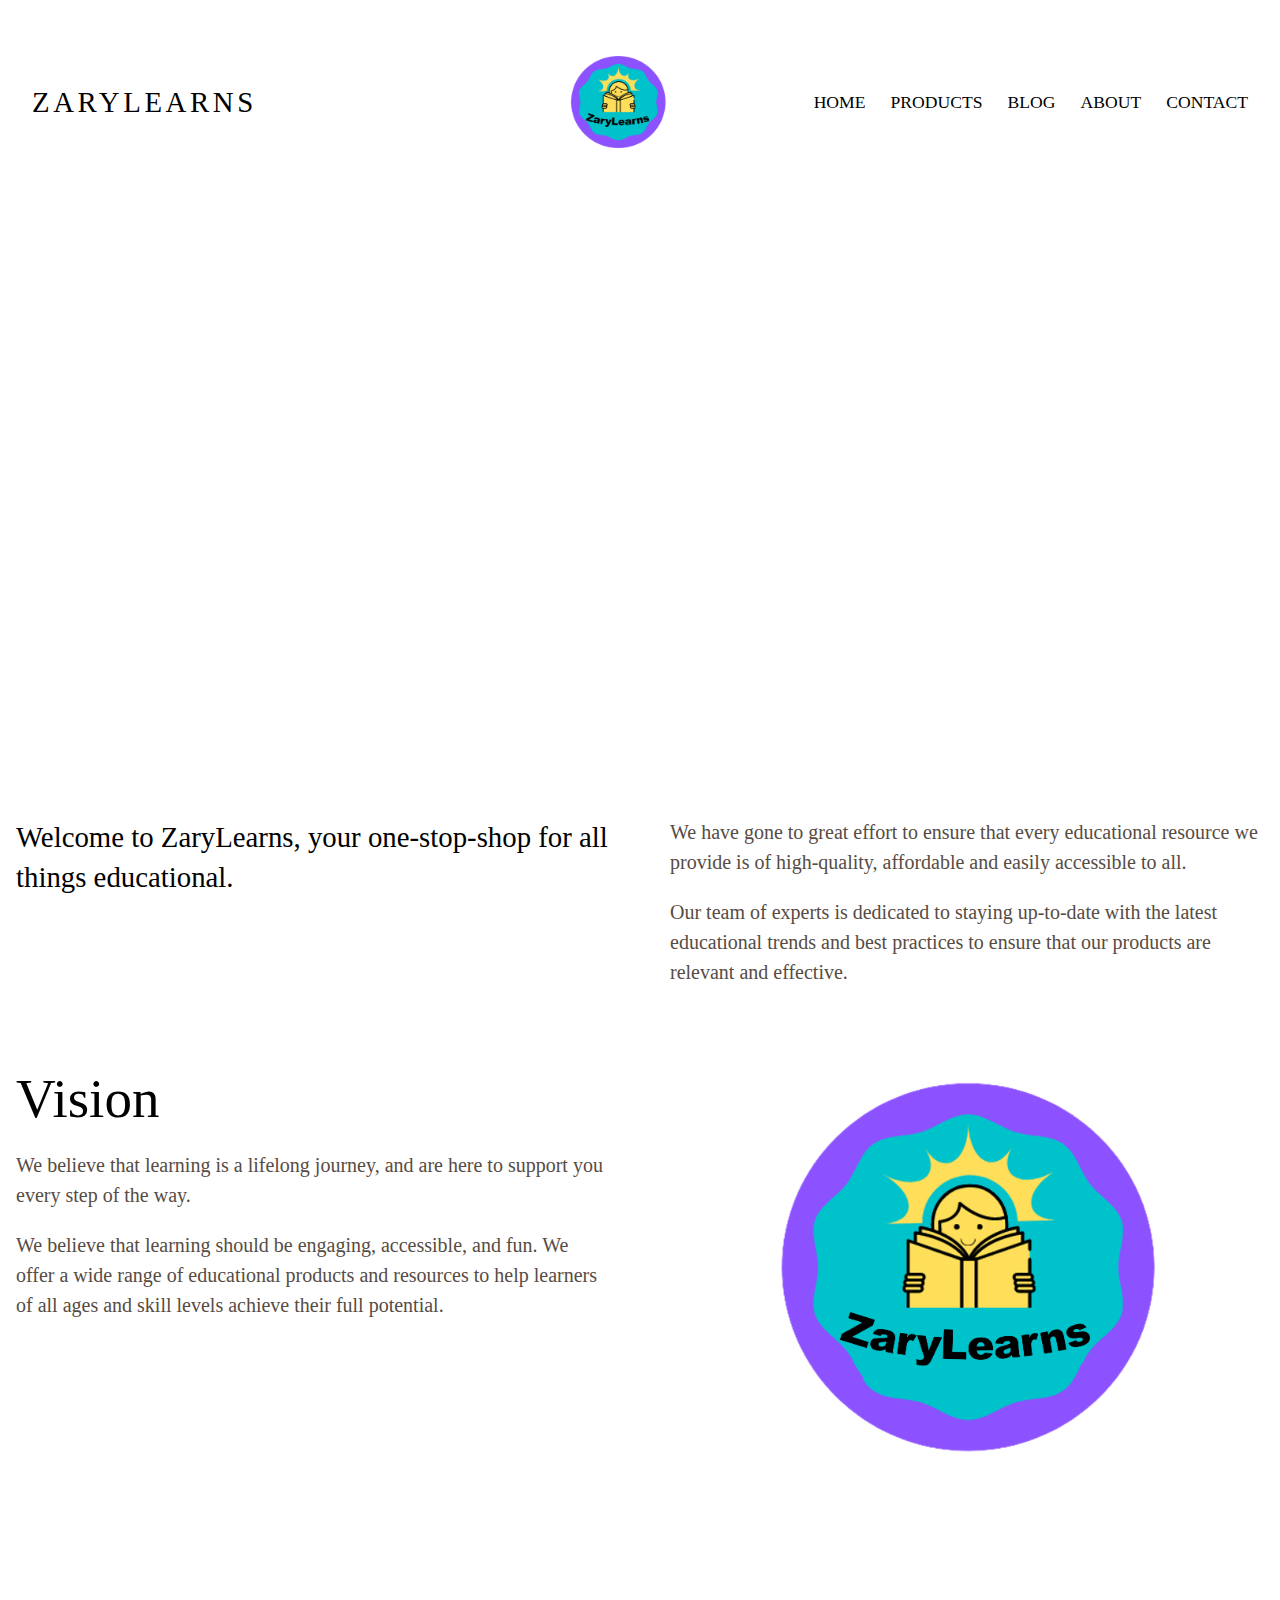
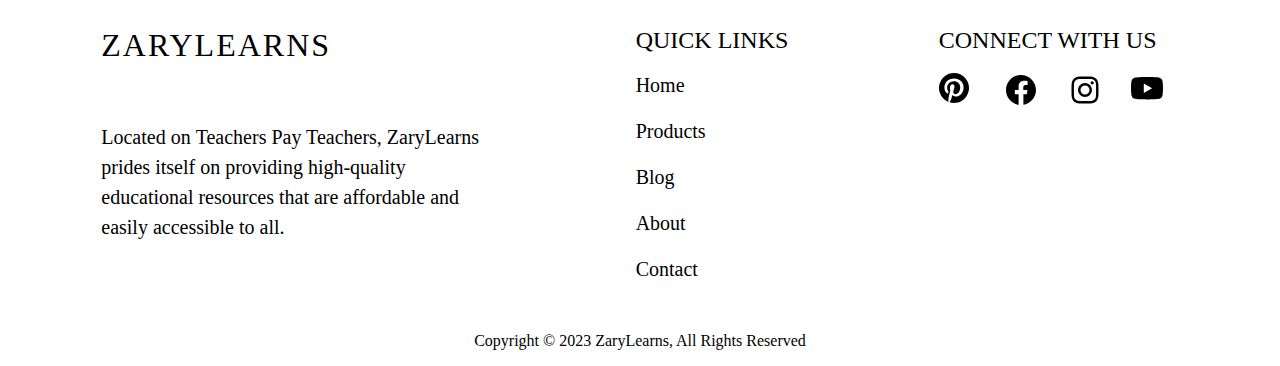
==== about.html @ 5267d4c8 "updated" ====
<!DOCTYPE html>
<html>
    <head>
        <meta charset="utf-8">
        <meta name="viewport" content="width=device-width, initial-scale=1.0, shrink-to-fit=yes">
        <meta name="description" content="ZaryLearns Educational Resources - About us">
        <link rel="stylesheet" href="css/styles.css">
        <link rel="icon" type="image/x-icon" href="assets/logo/LOGO.png">
        <title>ZaryLearns | About</title>
    </head>

    <body>
        <script src="scripts/index.js"></script>

        <span id="top" onclick="top_function()"><svg style="color: white" xmlns="http://www.w3.org/2000/svg" width="28" height="28" fill="currentColor" class="bi bi-arrow-up-short" viewBox="0 0 16 16"> <path fill-rule="evenodd" d="M8 12a.5.5 0 0 0 .5-.5V5.707l2.146 2.147a.5.5 0 0 0 .708-.708l-3-3a.5.5 0 0 0-.708 0l-3 3a.5.5 0 1 0 .708.708L7.5 5.707V11.5a.5.5 0 0 0 .5.5z" fill="white"></path></svg></span>
        
        <div id="phone-menu">
            <div id="close-menu">
                <div class="close-svg" onclick="menu()">
                    <svg xmlns="http://www.w3.org/2000/svg" viewBox="0 0 24 24" width="32" height="32" aria-hidden="true" focusable="false">
                        <path d="M13 11.8l6.1-6.3-1-1-6.1 6.2-6.1-6.2-1 1 6.1 6.3-6.5 6.7 1 1 6.5-6.6 6.5 6.6 1-1z"></path>
                    </svg>
                </div>
            </div>
            <div id="menu-options">
                <span class="menu-option" onclick="_goto('_self', '/')">HOME</span>
                <span class="menu-option" onclick="_goto('_self', 'products')">PRODUCTS</span>
                <span class="menu-option" onclick="_goto('_self', 'blog')">BLOG</span>
                <span class="menu-option" onclick="_goto('_self', 'about')">ABOUT</span>
                <span class="menu-option" onclick="_goto('_self', 'contact')">CONTACT</span>
            </div>
        </div>

        <div id="grid-container">
            <header>
                <div class="header-div">
                    <div class="name-div">
                        <h1 onclick="_goto('_self', '/')" class="header-name">ZARYLEARNS</h1>
                    </div>

                    <div class="logo-div">
                        <img alt="ZaryLearns logo" src="assets/logo/LOGO.png" id="logo" onclick="_goto('_self', '/')">
                    </div>
                    
                    <div class="hamc-div">
                        <div class="hamc-option-div"><span class="hamc-option" onclick="_goto('_self', '/')">HOME</span></div>
                        <div class="hamc-option-div"><span class="hamc-option" onclick="_goto('_self', 'products')">PRODUCTS</span></div>
                        <div class="hamc-option-div"><span class="hamc-option" onclick="_goto('_self', 'blog')">BLOG</span></div>
                        <div class="hamc-option-div"><span class="hamc-option" onclick="_goto('_self', 'about')">ABOUT</span></div>
                        <div class="hamc-option-div"><span class="hamc-option" onclick="_goto('_self', 'contact')">CONTACT</span></div>
                    </div>

                    <div class="menu-container">
                        <div class="bars" onclick="menu()">
                            <div class="bar1"></div>
                            <div class="bar2"></div>
                            <div class="bar3"></div>
                        </div>
                    </div>
                </div>
            </header>

            <div id="content-footer-div">
                <div id="about-container">
                    <div class="empty-landing-background">
                        <p>ABOUT</p>
                    </div>
                    <div class="about-div">
                        <div class="about-intro-div">
                            <div class="grid-1">
                                <p class="about-intro">Welcome to ZaryLearns, your one-stop-shop for all things educational.</p>
                            </div>
                            <div class="grid-2">
                                <div class="about-intro-div-column2">
                                    <p class="light-font">We have gone to great effort to ensure that every educational resource we provide is of high-quality, affordable and easily accessible to all.</p>
                                    <p class="light-font">Our team of experts is dedicated to staying up-to-date with the latest educational trends and best practices to ensure that our products are relevant and effective.</p>
                                </div>
                            </div>
                            <div class="grid-3 about-vision-div-column1">
                                <h2 class="about-vision-title">Vision</h2>
                                <p class="light-font">We believe that learning is a lifelong journey, and are here to support you every step of the way.</p>
                                <p class="light-font">We believe that learning should be engaging, accessible, and fun. We offer a wide range of educational products and resources to help learners of all ages and skill levels achieve their full potential.</p>
                            </div>
                            <div class="grid-4">
                                <img alt="ZaryLearns logo" src="assets/logo/LOGO.png" class="about-logo">
                            </div>
                        </div>
                    </div>
                    <div id="about-meet-julaine">
                        <div class="meet-julaine-banner">
                            <p>Meet Julaine</p>
                        </div>
                        <div class="meet-julaine-description-div">
                            <span>
                                <p class="about-intro">Welcome to ZaryLearns</p>
                                <p class="light-font">
                                    I am happy you’re here! My
                                    name is Julaine and I am the founder of ZaryLearns. As an avid
                                    learner and passionate educator, I have always been fascinated by the
                                    world of education and how we can use it to empower ourselves and
                                    others. ZaryLearns is a platform where I can share my insights,
                                    experiences, and knowledge with the world. Whether you&#39;re a student, a
                                    teacher, or just someone who loves to learn, I hope you find my content
                                    valuable and enjoyable. Let&#39;s embark on this learning journey together!
                                </p>
                            </span>
                            <div class="founder">
                                <img src="assets/images/creator-pic.png" alt="founder-image" class="founder-image">
                            </div>
                        </div>
                    </div>
                </div>

                <footer>
                    <div role="img" class="repeated-pattern-background">
                        <div class="footer-content">
                            <div class="footer-column company-footer-column">
                                <div class="company-name-div">
                                    <h2 class="company-name" onclick="_goto('_self', '/')">ZARYLEARNS</h2>
                                </div>
                                <div class="company-footer-description">
                                    <p>Located on <span class="tpt-link" onclick="_goto('_blank', 'https://www.teacherspayteachers.com/Store/Zarylearns')">Teachers Pay Teachers</span>, ZaryLearns prides itself on providing
                                        high-quality educational resources that are affordable and easily accessible to all.</p>
                                </div>
                            </div>
                            <div class="footer-column quick-links-column">
                                <div>
                                    <h2 class="quick-link-title">QUICK LINKS</h2>
                                </div>
                                <div>
                                    <p class="quick-link" onclick="_goto('_self', '/')">Home</p>
                                </div>
                                <div>
                                    <p class="quick-link" onclick="_goto('_self', 'products')" >Products</p>
                                </div>
                                <div>
                                    <p class="quick-link" onclick="_goto('_self', 'blog')">Blog</p>
                                </div>
                                <div>
                                    <p class="quick-link" onclick="_goto('_self', 'about')">About</p>
                                </div>
                                <div>
                                    <p class="quick-link" onclick="_goto('_self', 'contact')">Contact</p>
                                </div>
                            </div>
                            <div class="footer-column connect-with-us-column">
                                <div class="connect-with-us-title-div">
                                    <h2 class="quick-link-title">CONNECT WITH US</h2>
                                </div>
                                <div class="socials-svg-div">
                                    <div class="social-svg" style="padding-top: 0.23em;">
                                        <svg onclick="_goto('_blank', 'https://www.pinterest.com/futurelearning02/_created/')" width="45" height="45" viewBox="0 0 24 24" version="1.1" xmlns="http://www.w3.org/2000/svg" aria-hidden="true" focusable="false"><path class="svg-path" d="M8 0a8 8 0 0 0-2.915 15.452c-.07-.633-.134-1.606.027-2.297.146-.625.938-3.977.938-3.977s-.239-.479-.239-1.187c0-1.113.645-1.943 1.448-1.943.682 0 1.012.512 1.012 1.127 0 .686-.437 1.712-.663 2.663-.188.796.4 1.446 1.185 1.446 1.422 0 2.515-1.5 2.515-3.664 0-1.915-1.377-3.254-3.342-3.254-2.276 0-3.612 1.707-3.612 3.471 0 .688.265 1.425.595 1.826a.24.24 0 0 1 .056.23c-.061.252-.196.796-.222.907-.035.146-.116.177-.268.107-1-.465-1.624-1.926-1.624-3.1 0-2.523 1.834-4.84 5.286-4.84 2.775 0 4.932 1.977 4.932 4.62 0 2.757-1.739 4.976-4.151 4.976-.811 0-1.573-.421-1.834-.919l-.498 1.902c-.181.695-.669 1.566-.995 2.097A8 8 0 1 0 8 0z"/></svg>
                                    </div>
                                    <div class="social-svg">
                                        <svg onclick="_goto('_blank', 'https://www.facebook.com/profile.php?id=100076101679346')" width="36" height="36" viewBox="0 0 24 24" version="1.1" xmlns="http://www.w3.org/2000/svg" aria-hidden="true" focusable="false"><path class="svg-path" d="M12 2C6.5 2 2 6.5 2 12c0 5 3.7 9.1 8.4 9.9v-7H7.9V12h2.5V9.8c0-2.5 1.5-3.9 3.8-3.9 1.1 0 2.2.2 2.2.2v2.5h-1.3c-1.2 0-1.6.8-1.6 1.6V12h2.8l-.4 2.9h-2.3v7C18.3 21.1 22 17 22 12c0-5.5-4.5-10-10-10z"></path></svg>
                                    </div>
                                    <div class="social-svg">
                                        <svg onclick="_goto('_blank', 'https://www.instagram.com/jr_zarylearns/')" width="36" height="36" viewBox="0 0 24 24" version="1.1" xmlns="http://www.w3.org/2000/svg" aria-hidden="true" focusable="false"><path class="svg-path" d="M12,4.622c2.403,0,2.688,0.009,3.637,0.052c0.877,0.04,1.354,0.187,1.671,0.31c0.42,0.163,0.72,0.358,1.035,0.673 c0.315,0.315,0.51,0.615,0.673,1.035c0.123,0.317,0.27,0.794,0.31,1.671c0.043,0.949,0.052,1.234,0.052,3.637 s-0.009,2.688-0.052,3.637c-0.04,0.877-0.187,1.354-0.31,1.671c-0.163,0.42-0.358,0.72-0.673,1.035 c-0.315,0.315-0.615,0.51-1.035,0.673c-0.317,0.123-0.794,0.27-1.671,0.31c-0.949,0.043-1.233,0.052-3.637,0.052 s-2.688-0.009-3.637-0.052c-0.877-0.04-1.354-0.187-1.671-0.31c-0.42-0.163-0.72-0.358-1.035-0.673 c-0.315-0.315-0.51-0.615-0.673-1.035c-0.123-0.317-0.27-0.794-0.31-1.671C4.631,14.688,4.622,14.403,4.622,12 s0.009-2.688,0.052-3.637c0.04-0.877,0.187-1.354,0.31-1.671c0.163-0.42,0.358-0.72,0.673-1.035 c0.315-0.315,0.615-0.51,1.035-0.673c0.317-0.123,0.794-0.27,1.671-0.31C9.312,4.631,9.597,4.622,12,4.622 M12,3 C9.556,3,9.249,3.01,8.289,3.054C7.331,3.098,6.677,3.25,6.105,3.472C5.513,3.702,5.011,4.01,4.511,4.511 c-0.5,0.5-0.808,1.002-1.038,1.594C3.25,6.677,3.098,7.331,3.054,8.289C3.01,9.249,3,9.556,3,12c0,2.444,0.01,2.751,0.054,3.711 c0.044,0.958,0.196,1.612,0.418,2.185c0.23,0.592,0.538,1.094,1.038,1.594c0.5,0.5,1.002,0.808,1.594,1.038 c0.572,0.222,1.227,0.375,2.185,0.418C9.249,20.99,9.556,21,12,21s2.751-0.01,3.711-0.054c0.958-0.044,1.612-0.196,2.185-0.418 c0.592-0.23,1.094-0.538,1.594-1.038c0.5-0.5,0.808-1.002,1.038-1.594c0.222-0.572,0.375-1.227,0.418-2.185 C20.99,14.751,21,14.444,21,12s-0.01-2.751-0.054-3.711c-0.044-0.958-0.196-1.612-0.418-2.185c-0.23-0.592-0.538-1.094-1.038-1.594 c-0.5-0.5-1.002-0.808-1.594-1.038c-0.572-0.222-1.227-0.375-2.185-0.418C14.751,3.01,14.444,3,12,3L12,3z M12,7.378 c-2.552,0-4.622,2.069-4.622,4.622S9.448,16.622,12,16.622s4.622-2.069,4.622-4.622S14.552,7.378,12,7.378z M12,15 c-1.657,0-3-1.343-3-3s1.343-3,3-3s3,1.343,3,3S13.657,15,12,15z M16.804,6.116c-0.596,0-1.08,0.484-1.08,1.08 s0.484,1.08,1.08,1.08c0.596,0,1.08-0.484,1.08-1.08S17.401,6.116,16.804,6.116z"></path></svg>
                                    </div>
                                    <div class="social-svg" style="padding-top: 0.1875em;">
                                        <svg onclick="_goto('_blank', 'https://www.youtube.com/@zarylearns')" width="48" height="48" viewBox="0 0 24 24" version="1.1" xmlns="http://www.w3.org/2000/svg" aria-hidden="true" focusable="false"><path class="svg-path" d="M8.051 1.999h.089c.822.003 4.987.033 6.11.335a2.01 2.01 0 0 1 1.415 1.42c.101.38.172.883.22 1.402l.01.104.022.26.008.104c.065.914.073 1.77.074 1.957v.075c-.001.194-.01 1.108-.082 2.06l-.008.105-.009.104c-.05.572-.124 1.14-.235 1.558a2.007 2.007 0 0 1-1.415 1.42c-1.16.312-5.569.334-6.18.335h-.142c-.309 0-1.587-.006-2.927-.052l-.17-.006-.087-.004-.171-.007-.171-.007c-1.11-.049-2.167-.128-2.654-.26a2.007 2.007 0 0 1-1.415-1.419c-.111-.417-.185-.986-.235-1.558L.09 9.82l-.008-.104A31.4 31.4 0 0 1 0 7.68v-.123c.002-.215.01-.958.064-1.778l.007-.103.003-.052.008-.104.022-.26.01-.104c.048-.519.119-1.023.22-1.402a2.007 2.007 0 0 1 1.415-1.42c.487-.13 1.544-.21 2.654-.26l.17-.007.172-.006.086-.003.171-.007A99.788 99.788 0 0 1 7.858 2h.193zM6.4 5.209v4.818l4.157-2.408L6.4 5.209z"/></svg>
                                    </div>
                                </div>
                            </div>
                        </div>
    
                        <div class="copyright">
                            <p>Copyright &#169 2023 ZaryLearns, All Rights Reserved</p>
                        </div>
                    </div>
                </footer>
            </div>
        </div>
    </body>
</html>
---- css/styles.css ----
body { 
    background-color: white;
    margin: 0px;
}

.special-color { 
    color: #574c44;
}

#grid-container { 
    display: grid;
    grid-template-rows: auto auto auto;
}

h1 { 
    margin: 0;
}

h2 { 
    margin: 0;
}

h4 { 
    margin: 0;
}

p { 
    margin: 0;
}

img { 
    display: block;
    max-width: 100%;
}

header { 
    display: grid;
    grid-template-rows: auto;
    min-height: 12.8em;
}

#top { 
    display: none;
    position: fixed;
    right: 0.0625em;
    bottom: 1.25em;
    background-color: rgba(83, 83, 83, 0.8);
    border: none;
    outline: none;
    border-radius: 0.2em;
    z-index: 99;
    cursor: pointer;
}

.header-div {
    display: grid;
    grid-template-columns: 1fr 1fr 1fr;
    margin: 0 2em;
}

.header-name { 
    font-size: clamp(0.75em, 1em + 1vw, 7em);
    font-weight: 100;
    letter-spacing: 0.125em;
    width: fit-content;
    position: relative;
    top: 50%;
    transform: translateY(-50%);
    cursor: pointer;
    margin-right: auto;
}

.logo-div { 
    text-align: center;
}

#logo {
    width: 6.25em;
    height: 6.25em;
    cursor: pointer;
    position: relative;
    top: 50%;
    transform: translateY(-50%);
    margin: 0 auto;
}

.hamc-div { 
    display: grid;
    grid-template-columns: auto auto auto auto auto;
    column-gap: clamp(0em, 0.7em + 1vw, 3em);
    font-size: clamp(0em, 0.09em + 10vw, 1.1em);
    width: fit-content;
    margin-left: auto;
}

.hamc-option-div { 
    height: fit-content;
    position: relative;
    top: 50%;
    transform: translateY(-50%);
}

.hamc-option { 
    cursor: pointer;
}

.hamc-option:hover { 
    text-decoration: underline;
}

.dropdown { 
    position: relative;
    display: inline-block;
    height: fit-content;
}

.dropdown-content { 
    display: none;
    position: absolute;
    background-color: white;
    min-width: 8.75em;
    box-shadow: 0px 8px 16px 0px rgba(0,0,0,0.2);
    z-index: 1;
}

.dropdown:hover .dropdown-content { 
    display: grid;
}

.dropdown-content p { 
    border: 1px solid gray;
    padding: 10px 10px;
    cursor: pointer;
}

.dropdown-content p:hover { 
    background-color: rgb(180, 179, 179);
}

.menu-container {
    display: none;
    cursor: pointer;
    position: relative;
    height: fit-content;
    top: 50%;
    transform: translateY(-50%);
}

.bars {
    width: fit-content;
    margin-left: auto;
}

.bar1, .bar2, .bar3 { 
    width: 2em;
    height: 0.3125em;
    background-color: #333;
    margin-top: 0.375em;
    transition: 0.4s;
}

.change .bar1 { 
    transform: translate(0, 0.6875em) rotate(-45deg);
}

.change .bar2 { 
    opacity: 0;
}

.change .bar3 { 
    transform: translate(0, -0.6875em) rotate(45deg);
}

#products-container { 
    display: grid;
    row-gap: 5em;
}

#home-container { 
    display: grid;
    row-gap: 5em;
}

#home-container .repeated-pattern-background { 
    display: grid;
    row-gap: clamp(1em, 1em + 2vw, 7em);  
}

#about-container {
    display: grid;
    row-gap: 5em;
}

#contact-container { 
    display: grid;
    row-gap: 5em;
}

#blog-container { 
    display: grid;
    row-gap: 5em;
}

.banner-search-div { 
    display: grid;
    row-gap: 5em;
}

#search-container { 
    display: flex;
    flex-direction: row;
    margin: 0 auto;
    width: 50%;
}

#search-field { 
    border: 1px solid rgb(168, 167, 167);
    border-top-right-radius: 0.5em;
    border-bottom-right-radius: 0.5em;
    padding: 1em;
    cursor: text;
    width: 100%;
    color: rgb(182, 178, 178);
    font-size: 1.25em;
    outline: none;
}

#search-field:focus { 
    -webkit-box-shadow: #00c2cb 0px 0px 4px;
    -moz-box-shadow: #00c2cb 0px 0px 4px;
    box-shadow: #00c2cb 0px 0px 4px;
    color: #574c44;
}

#search-icon-svg-div { 
    position: relative;
    top: 50%;
    transform: translateY(-50%);
    padding: 0 1em;

}

#search-icon { 
    width: fit-content;
    float: right;
    cursor: pointer;
    background-color: #ffde59;
    border-top-left-radius: 0.5em;
    border-bottom-left-radius: 0.5em;
}

#search-icon:hover { 
    background-color: #c5b162;
}

.blog-container-content { 
    display: grid;
    grid-template-columns: auto auto;
    padding: 0 2em;
}

.blog-posts-div {
    display: grid;
    row-gap: 3em;
}

.thumbnail { 
    height: fit-content;
}

.blog-post-thumbnail { 
    width: 15.625em;
    height: 16em;
    border-radius: 0.75em;
}

.post { 
    display: grid;
    grid-template-columns: auto auto;
    column-gap: 2em;
    max-width: 70em;
    height: fit-content;
    padding: 1em;
    border: 4px solid transparent;
    border-radius: 0.75em;
}

.blog-snippet { 
    display: grid;
    row-gap: 1em;
}

.blog-snippet p { 
    font-size: 1.25em;
    line-height: 1.3;
    color: #574c44;
    height: fit-content;
}

.read-more { 
    height: 40px;
    width: 50%;
    padding: 0.25em;
    background-color: #8c52ff;
    border-radius: 0.5em;
    text-align: center;
    display: flex;
    flex-direction: column;
    cursor: pointer;
    margin-top: 1em;
}

.read-more p { 
    margin: auto 0;
    color: white;
}

.read-more:hover { 
    color: rgb(219, 218, 218);
    background-color: #6f45c4;
}

.post-div { 
    display: grid;
    row-gap: 1em;
}

.post-hr { 
    margin: 0 auto;
    width: 80%;
    height: 1px;
    background-color: gray;
}

.founder { 
    margin-left: auto;
}

.founder-image { 
    max-height: 25em;
    max-width: 25em;
}

#content-footer-div { 
    display: grid;
    row-gap: 4em;
}

.repeated-pattern-background { 
    background-position: 50% 50%;
    background-image: url('https://zarylearns.com/assets/images/pattern.png');
}

#slider { 
    background-image: linear-gradient(to right, #ffbd59, #ffbd59);
    display: grid;
    grid-template-rows: auto auto;
    padding: 0 1em;
    height: fit-content;
}

#slider-columns { 
    display: grid;
    grid-template-columns: auto auto;
}

#slider-description-div { 
    display: grid;
    grid-template-rows: auto auto;
    text-align: center;
    height: fit-content;
    position: relative;
    top: 50%;
    transform: translateY(-50%);
}

#slider-description-span { 
    font-size: clamp(0em, 1em + 10vw, 9.375em);
    font-weight: 100;
    width: fit-content;
    margin: 0 auto;
}

.browse-div { 
    text-align: center;
    height: fit-content;
    padding-top: 15px;
}

#browse { 
    align-self: center;
    background-color: rgba(180,35,35,255);
    border: 2px white solid;
    border-radius: 4px;
    padding: 5px 10px;
    color: white;
    font-size: 30px;
    width: fit-content;
    cursor: pointer;
}

#slider-image-div { 
    height: fit-content;
    position: relative;
    top: 50%;
    transform: translateY(-50%);
}

#slider-image {
    width: clamp(10em, 10em + 40vw, 25em);
    height: clamp(10em, 10em + 40vw, 25em);
    margin: 0 auto;
}

.slide-picker { 
    text-align: center;
    cursor: default;
}

.circles { 
    display: grid;
    grid-template-columns: auto auto auto;
    column-gap: 0.625em;
    width: fit-content;
    margin: 0 auto;
    margin-bottom: 1em;
}

.circle { 
    height: 0.875em;
    width: 0.875em;
    background-color: white;
    border-radius: 50%;
    display: inline-block;
    cursor: pointer;
}

.fade-in {
    animation: fadeIn 3s;
}

@keyframes fadeIn { 
    0% { opacity: 0; }
    100% { opacity: 1; }
}

.intro-categories-div { 
    display: grid;
    row-gap: clamp(1em, 1em + 7vw, 7em);
    padding: 0 1em; 
}
.shop-now-div { 
    display: none;
    /* display: grid; */
    grid-template-rows: auto auto;
    row-gap: 2.5em;
}

#introduction-div { 
    text-align: center;
    max-width: 90em;
    margin: 0 auto;
}

#introduction-div p { 
    align-self: center;
    font-size: clamp(1em, 1em + 1vw, 2em);
    line-height: 140%;
}

.shop-now-button-div { 
    text-align: center;
}

.shop-now-button { 
    background-color: rgba(180,35,35,255);
    border-radius: 0.375em;
    color: white;
    padding: 0.475em 1.50em;
    font-size: 1.875em;
    width: fit-content;
    cursor: pointer;
    margin: 0 auto;
}

.shop-now-button:hover { 
    background-color: gray;
}

.home-categories { 
    display: grid;
    row-gap: 4.5em;
}

#categories-div { 
    height: fit-content;
    width: fit-content;
    display: grid;
    grid-template-columns: repeat(3, minmax(0em, 35em));
    column-gap: clamp(1em, 1em + 4vw, 12em);
    margin: 0 auto;
}

.category {
    display: grid;
    grid-template-rows: auto auto auto;
    row-gap: 0.75em;
    height: fit-content;
    text-align: center;
}

.category-image {
    width: clamp(10em, 10em + 40vw, 25em);
    height: clamp(10em, 10em + 40vw, 25em);
    margin: 0 auto;
    cursor: pointer;
    transition: all .2s ease-in-out;
}

.category-image:hover { 
    transform: scale(1.1);
}

.category-span * { 
    margin: 0 auto;
    width: fit-content;
}

.category-description { 
    font-size: 1.75em;
    font-weight: 100;
    cursor: pointer;
}

.explore-category { 
    font-size: 0.875em;
    text-decoration: underline;
    cursor: pointer;
}

.home-explore-category-div { 
    text-align: center;
    width: fit-content;
    height: fit-content;
    margin: 0 auto;
    cursor: pointer;
    display: inline-block;
}

.home-explore-category-div:hover { 
    text-decoration: underline;
}

.description-heading { 
    font-size: clamp(0.75em, 1em + 1vw, 7em);
    font-weight: 100;
    text-align: center;
}

.zarylearns-description { 
    display: grid;
    grid-template-rows: auto auto auto;
    padding: 0 1em; 
}

.description { 
    display: grid;
    grid-template-columns: auto auto;
    column-gap: clamp(5em, 5em + 10vw, 28em);
    width: fit-content;
    height: fit-content;
    margin: 0 auto;
}

.zarylearns-description-text-div { 
    text-align: center;
    font-size: clamp(1em, 1em + 1vw, 2em);
    font-weight: 100;
    max-width: 50em;
    height: fit-content;
    position: relative;
    top: 50%;
    transform: translateY(-50%);
}

/* .zarylearns-description-image-div { 
    text-align: center;
} */

.zarylearns-description-image { 
    height: clamp(1em, 12em + 10vw, 18.75em);
    width: clamp(1em, 20em + 10vw, 25em);
    border-radius: 50%;
    margin: 0 auto;
}

.featured-div { 
    background: linear-gradient(rgba(0, 0, 0, 0.8), rgba(0, 0, 0, 0.8)),url('https://zarylearns.com/assets/images/dim-background-image.png');
    background-position:50% 50%;
    background-repeat: repeat;
    background-attachment: fixed;
    display: grid;
    grid-template-rows: auto auto auto;
    row-gap: 3em;
    padding: 3em 1em;
    color: white;
}

.featured-title-div { 
    height: fit-content;
}

.featured-title { 
    font-size: clamp(1em, 1em + 5vw, 3em);
    font-weight: 300;
    width: fit-content;
    margin: 0 auto;
}

.featured-products-div { 
    display: grid;
    grid-template-columns: repeat(4, minmax(0em, 15.625em));
    width: fit-content;
    height: fit-content;
    margin: 0 auto;
    column-gap: clamp(0em, 1em + 10vw, 10em);

}

.featured-product { 
    max-width: 15.625em;
    display: grid;
    row-gap: 0.5em;
    transition: all .2s ease-in-out;
    cursor: pointer;
}

.featured-product:hover { 
    transform: scale(1.1)
}

.featured-product-image { 
    width: 15.625em;
    height: 22.375em;
    cursor: pointer;
}

.featured-description { 
    font-size: 1.75em;
    font-weight: 100;
    height: fit-content;
}

.featured-link { 
    font-size: 1.125em;
    text-decoration: underline;
    cursor: pointer;
    height: fit-content;
}

.testimonial-div { 
    height: fit-content;
    display: grid;
    grid-template-rows: auto auto;
    row-gap: 2em;
    padding: 0 1em; 
}

.testimonial-title-div { 
    height: fit-content;
}

.testimonial-title { 
    font-size: clamp(1em, 1em + 5vw, 3em);
    font-weight: 300;
    width: fit-content;
    margin: 0 auto;
}

.testimonial-columns {
    display: grid;
    grid-template-columns: auto auto;
    column-gap: 12em;
    margin: 0 auto;
}

.testimonial-column { 
    display: grid;
    grid-template-rows: auto auto;
    max-width: 40em;
}

#testimonial-quote-img-div {
    height: fit-content;
}

.testimonial-quote-img { 
    height: 2.9375em;
    width: 1.4375em;
}

.testimonial-text-customer-div { 
    display: grid;
    row-gap: 2em;
}

.testimonial-text {
    font-size: 1.25em;
    line-height: 150%;
}

.testimonial-customer { 
    display: grid;
    grid-template-columns: auto auto;
    height: fit-content;
}

.testimonial-customer div:nth-child(1) { 
    border-top: 2px solid gray;
}

footer .repeated-pattern-background { 
    display: grid;
    padding: 0 1em; 
}

.footer-content { 
    display: grid;
    grid-template-columns: auto auto auto;
    grid-template-rows: auto auto;
    column-gap: clamp(5em, 7em + 3vw, 24em);
    width: fit-content;
    margin: 0 auto;
    padding: 6em 0 3em 0;
}

.company-footer-column {
    display: grid;
    row-gap: 1em;
    max-width: 24em;
}

.company-name-div { 
    height: fit-content;
}

.company-name { 
    font-size: 2.0em;
    font-weight: 100;
    margin: 0;
    letter-spacing: 2px;
    cursor: pointer;
}

.company-footer-description { 
    font-size: 1.25em;
    line-height: 150%;
}

.tpt-link { 
    cursor: pointer;
    transition: all .2s ease-in-out;
    display: inline-block;
}

.tpt-link:hover { 
    text-decoration: underline;
}

.quick-links-column { 
    display: grid;
    row-gap: 1em;
    height: fit-content;
    width: fit-content;
}

.quick-link-title { 
    font-size: 1.50em;
    font-weight: 100;
    margin: 0;
}

.quick-link { 
    width: fit-content;
    font-size: 1.25em;
    line-height: 150%;
    cursor: pointer;
}

.quick-link:hover {
    text-decoration: underline;
}

.connect-with-us-column { 
    height: fit-content;
    display: grid;
    row-gap: 1em;
}

.connect-with-us-title-div { 
    height: fit-content;
}

.socials-svg-div { 
    display: grid;
    grid-template-columns: auto auto auto auto;
    column-gap: 1em;
    width: fit-content;
}

.social-svg { 
    height: 3em;
    width: 3em;
    cursor: pointer;
    transition: all .2s ease-in-out;
    margin: auto 0;
}

.social-svg:hover { 
    transform: scale(1.1);
}

.svg-path { 
    margin: 0 auto;
}
.copyright { 
    text-align: center;
    padding-bottom: 1em;
}

.products-landing-background { 
    background-position:50% 50%;
    background-image: url('https://zarylearns.com/assets/images/products-banner.png');
    background-repeat: repeat;
    background-attachment: scroll;
    color: white;
    text-align: center;
    min-height: 532px;
    font-size: clamp(0em, 1em + 10vw, 8em);
    font-weight: 600;
    letter-spacing: 0.10em;
    display: flex;
    justify-content: center;
    flex-direction: column;
}

.products-categories-div { 
    display: grid;
    row-gap: 3em;
    height: fit-content;
    padding: 0 1em;
}

.product-category { 
    display: grid;
    row-gap: 3em;
    margin: 0 auto;
    width: fit-content;
}

.products-category-title-div { 
    height: fit-content;
    display: grid;
    row-gap: 1em;
}

.products-category-title { 
    font-size: clamp(1em, 1em + 10vw, 3.4375em);
    font-weight: 100;
}

.products-category-punchline { 
    font-size: 1.25em;
}

.product-category-title-underline { 
    height: fit-content;
    width: 50%;
    border-bottom: 2px solid gray;
}

.category-columns { 
    display: grid;
    grid-template-columns: repeat(2, minmax(0em, 35em));
    column-gap: clamp(1em, 1em + 4vw, 12em);
    width: fit-content;
}

.category-column { 
    display: grid;
    row-gap: 1.875em;
    height: fit-content;
}

.category-column2 { 
    display: flex;
    flex-direction: column;
}

.product-div { 
    display: flex;
    flex-direction: row;
    height: fit-content;
    cursor: pointer;
    border: 1px solid transparent;
}

.product-div:hover { 
    border: 1px #574c44 solid;
}

.product-image { 
    width: 4.375em;
    height: 4.375em;
}

.seasonal-image { 
    width: 4.375em;
    height: 4.375em;
}

.product-description-div { 
    display: grid;
    grid-template-rows: auto auto;
    width: fit-content;
    margin-left: 1.875em;
}

.product-name { 
    font-size: 1.75em;
    font-weight: 100;
}

.product-description { 
    font-size: 1.25em;
    color: #574c44
}

.product-price-div { 
    margin-left: auto;
}

.product-price { 
    font-size: 1.75em;
    font-weight: 100;
    margin: 0;
}

.grid-placeholder { 
    height: 4.375em;
}

.product-explore-category-div { 
    text-align: center;
    margin: auto 0;
}

.home-view-all-categories { 
    font-size: clamp(0em, 1em + 10vw, 1.4em);
    cursor: pointer;
    width: fit-content;
}

.home-view-svg { 
    width: clamp(0em, 1em + 10vw, 1.2em);
    height: 0.8em;
    cursor: pointer;
}

.product-explore-category-span:hover .home-view-all-categories { 
    text-decoration: underline;
}

.seasonal-product { 
    border: 1px solid transparent;
    cursor: pointer;
}

.seasonal-product:hover { 
    border: 1px #574c44 solid;
}

.seasonal-product:hover .product-div{ 
    border: 1px solid transparent;
}

.seasonal-title-div-red { 
    background-color: rgba(180,35,35,255);
}

.seasonal-title-div-dark { 
    background-color: rgba(34,31,29,255);
}

.seasonal-title { 
    font-size: 1.25em;
    font-weight: 100;
    padding: 10px 16px;
    margin: 0;
    letter-spacing: 8px;
    color: white;
}

.seasonal-product-container-red { 
    padding: 15px;
    border: 1px rgba(180,35,35,255) solid;
}

.seasonal-product-container-dark { 
    padding: 15px;
    border: 1px rgba(34,31,29,255) solid;
}

.empty-landing-background { 
    background-position:50% 50%;
    background-image: url('https://zarylearns.com/assets/images/banner-empty.png');
    background-repeat: repeat;
    background-attachment: scroll;
    color: white;
    text-align: center;
    min-height: 532px;
    font-size: clamp(0em, 1em + 10vw, 8em);
    font-weight: 600;
    letter-spacing: 0.10em;
    display: flex;
    justify-content: center;
    flex-direction: column;
}

.about-div { 
    padding: 0 1em;
    display: grid;
    row-gap: 3em;
}

.about-intro-div { 
    display: grid;
    grid-template-rows: repeat(2, auto);
    grid-template-columns: repeat(4, 1fr);
    column-gap: clamp(1em, 1em + 10vw, 3.75em);
    row-gap: clamp(1em, 1em + 10vw, 5em);
    margin: 0 auto;
    max-width: 85em;
}

.grid-1 { 
    grid-column-start: 1;
    grid-column-end: 3;
    grid-row: 1;
}

.grid-2 { 
    grid-column-start: 3;
    grid-column-end: 5;
    grid-row: 1;
}

.grid-3 { 
    grid-column-start: 1;
    grid-column-end: 3;
    grid-row: 2;
}

.grid-4 { 
    grid-column-start: 3;
    grid-column-end: 5;
    grid-row: 2;
}

.about-column-left { 
    display: grid;
    row-gap: 5em;
}

.about-intro { 
    font-size: clamp(1em, 1em + 1vw, 2em);
    line-height: 140%;
    margin-bottom: 0.25em;
}

.about-column-right { 
    display: grid;
    row-gap: 3em;
}

.about-intro-div-column2 { 
    display: grid;
    grid-template-rows: auto auto;
    row-gap: 1.25em;
}

.light-font { 
    font-size: 1.25em;
    line-height: 150%;
    color: #574c44;
}

.about-vision-div { 
    display: grid;
    grid-template-columns: auto auto;
    column-gap: clamp(1em, 1em + 10vw, 3.75em);
    max-width: 85em;
    height: fit-content;
    margin: 0 auto;
}

.about-vision-div-column1 { 
    display: grid;
    grid-template-rows: auto auto;
    row-gap: 1.25em;
    height: fit-content;
    max-width: 40em;
}

.about-vision-title { 
    font-size: 55px;
    font-weight: 100;
    margin: 0;
    height: fit-content;
}

.about-logo { 
    max-height: 25em;
    max-width: 25em;
    margin: 0 auto;
}

#meet-julaine {
    display: grid; 
    row-gap: 3em;
}

#about-meet-julaine { 
    display: none;
    row-gap: 3em;
}

.meet-julaine-banner { 
    background-position:50% 50%;
    background-image: url('https://zarylearns.com/assets/images/products-banner.png');
    background-repeat: repeat;
    background-attachment: scroll;
    color: white;
    text-align: center;
    /* min-height: 3.5em; */
    min-height: 532px;
    font-size: clamp(0em, 1em + 10vw, 6em);
    font-weight: 600;
    letter-spacing: 0.10em;
    display: flex;
    justify-content: center;
    flex-direction: column;
}

.meet-julaine-description-div { 
    max-width: 85em;
    margin: 0 auto;
    display: grid;
    grid-template-columns: repeat(2, 1fr);
    padding: 0 1em;
}

.meet-julaine-description-div p {
    height: fit-content;
    margin-bottom: 1em; /*added for the home page view*/
}

.contact-div { 
    display: grid;
    grid-template-rows: auto;
    grid-template-columns: repeat(2, 1fr);
    column-gap: clamp(5em, 5em + 10vw, 50em);
    padding: 0 1em;
    max-width: 100em;
    margin: 0 auto;
}

.contact-email-div { 
    height: fit-content;
    width: fit-content;
}

.contact-email-title-div { 
    border-bottom: 2px solid gray;
    width: fit-content;
}

.contact-email-title { 
    font-size: 1.875em;
    line-height: 140%;
}

#phone-menu { 
    display: none;
    row-gap: 1.5em;
    padding: 1em;
}

#close-menu { 
    display: flex;
    flex-direction: row;
}

.close-svg { 
    width: fit-content;
    margin-left: auto;
}

#menu-options { 
    display: grid;
    row-gap: 1em;
    font-size: 1.25em;
}

.menu-option { 
    cursor: pointer;
}

.menu-option:hover { 
    text-decoration: underline;
}

@media (max-width: 833px) { 
    .hamc-div { 
        display: none;
    }

    .menu-container { 
        display: inline-block;
    }

    .header-div { 
        margin: 0;
        padding: 0 1em;
        grid-template-columns: auto auto;
    }

    .header-name { 
        margin-right: 100%;
    }

    #logo { 
        margin: 0;
    }

    .name-div { 
        display: none;
    }

    #slider-columns { 
        grid-template-columns: auto;
    }

    #slider-description-div { 
        grid-row: 2;
    }

    #slider-image-div {
        grid-row: 1;
    }

    #slider-description-span { 
        margin: 0 auto;
    }

    #meet-julaine { 
        display: none;
    }

    .shop-now-div { 
        display: grid;
    }

    .intro-categories-div { 
        row-gap: clamp(1em, 1em + 10vw, 10em);
    }

    #categories-div { 
        grid-template-columns: auto;
        row-gap: 3em;
    }

    .home-categories { 
        row-gap: 2em;
    }

    .home-view-all-categories { 
        text-decoration: underline;
        font-size: clamp(0em, 0.7em + 10vw, 1em);
    }

    .home-view-svg { 
        width: clamp(0em, 0.7em + 10vw, 1em);
        height: clamp(0em, 0.7em + 10vw, 1em);
    }
        
    .zarylearns-description { 
        row-gap: 1.5em;
    }

    .description { 
        grid-template-columns: auto;
        row-gap: 1em;
    }

    .zarylearns-description-text-div { 
        max-width: clamp(1em, 20em + 10vw, 25em);
        grid-row: 2;
    }

    .zarylearns-description-image-div { 
        grid-row: 1;
    }

    .featured-products-div { 
        grid-template-columns: auto;
        row-gap: 2em;
    }

    .featured-product-image { 
        width: 19.8125em;
        height: 29.6875em;
    }

    .featured-product { 
        max-width: 19.8125em;
    }

    .testimonial-columns { 
        grid-template-columns: auto;
        row-gap: 2em;
    }

    .footer-content { 
        grid-template-columns: auto;
        row-gap: 3.5em;
    }

    .category-columns { 
        grid-template-columns: auto;
        row-gap: 1.875em;
        width: 100%;
    }

    .product-category { 
        width: 100%;
    }

    .product-div { 
        width: 100%;
    }

    .product-category-title-underline { 
        width: 100%;
    }

    .products-categories-div { 
        row-gap: 3em;
    }

    .category-column2 { 
        display: grid;
        row-gap: 1.75em;
    }

    .product-explore-category-div { 
        margin: 0 auto;
    }

    #about-container .empty-landing-background { 
        display: none;
    }

    .about-div { 
        display: none;
    }

    .about-intro-div { 
        grid-template-rows: repeat(4, auto)
    }

    .grid-1 { 
        grid-column-start: 1;
        grid-column-end: 5;
        grid-row: 1;
    }

    .grid-2 { 
        grid-column-start: 1;
        grid-column-end: 5;
        grid-row: 2;
    }

    .grid-3 { 
        grid-column-start: 1;
        grid-column-end: 5;
        grid-row: 3;
    }

    .grid-4 { 
        grid-column-start: 1;
        grid-column-end: 5;
        grid-row: 4;
    }

    .about-logo, .founder-image { 
        height: clamp(10em, 10em + 20vw, 25em);
        width: clamp(10em, 10em + 20vw, 25em);
    }

    #about-meet-julaine { 
        display: grid;
    }

    .meet-julaine-description-div { 
        grid-template-columns: auto;
        row-gap: 2em;
    }

    .meet-julaine-description-div .founder { 
        grid-row: 1;
    }

    .contact-div { 
        grid-template-rows: repeat(2, auto);
        grid-template-columns: auto;
        row-gap: 2em;
        margin: 0;
    }

    .contact-grid-1 { 
        grid-row: 2;
    }

    .contact-grid-2 { 
        grid-row: 1;
    }

    #search-container { 
        width: 80%;
    }

    .founder { 
        margin: 0 auto;
    }

    .blog-post-thumbnail { 
        margin: 0 auto;
    }

    .post { 
        grid-template-columns: auto;
        row-gap: 2em;
    }

    .read-more { 
        margin: 0 auto;
    }

    .blog-container-content { 
        grid-template-columns: auto;
        row-gap: 3em;
        padding: 0 1em;
    }
}

@media (max-width: 1180px) {
    .name-div { 
        display: none;
    }

    .header-div { 
        margin: 0;
        padding: 0 1em;
        grid-template-columns: auto auto;
    }
}
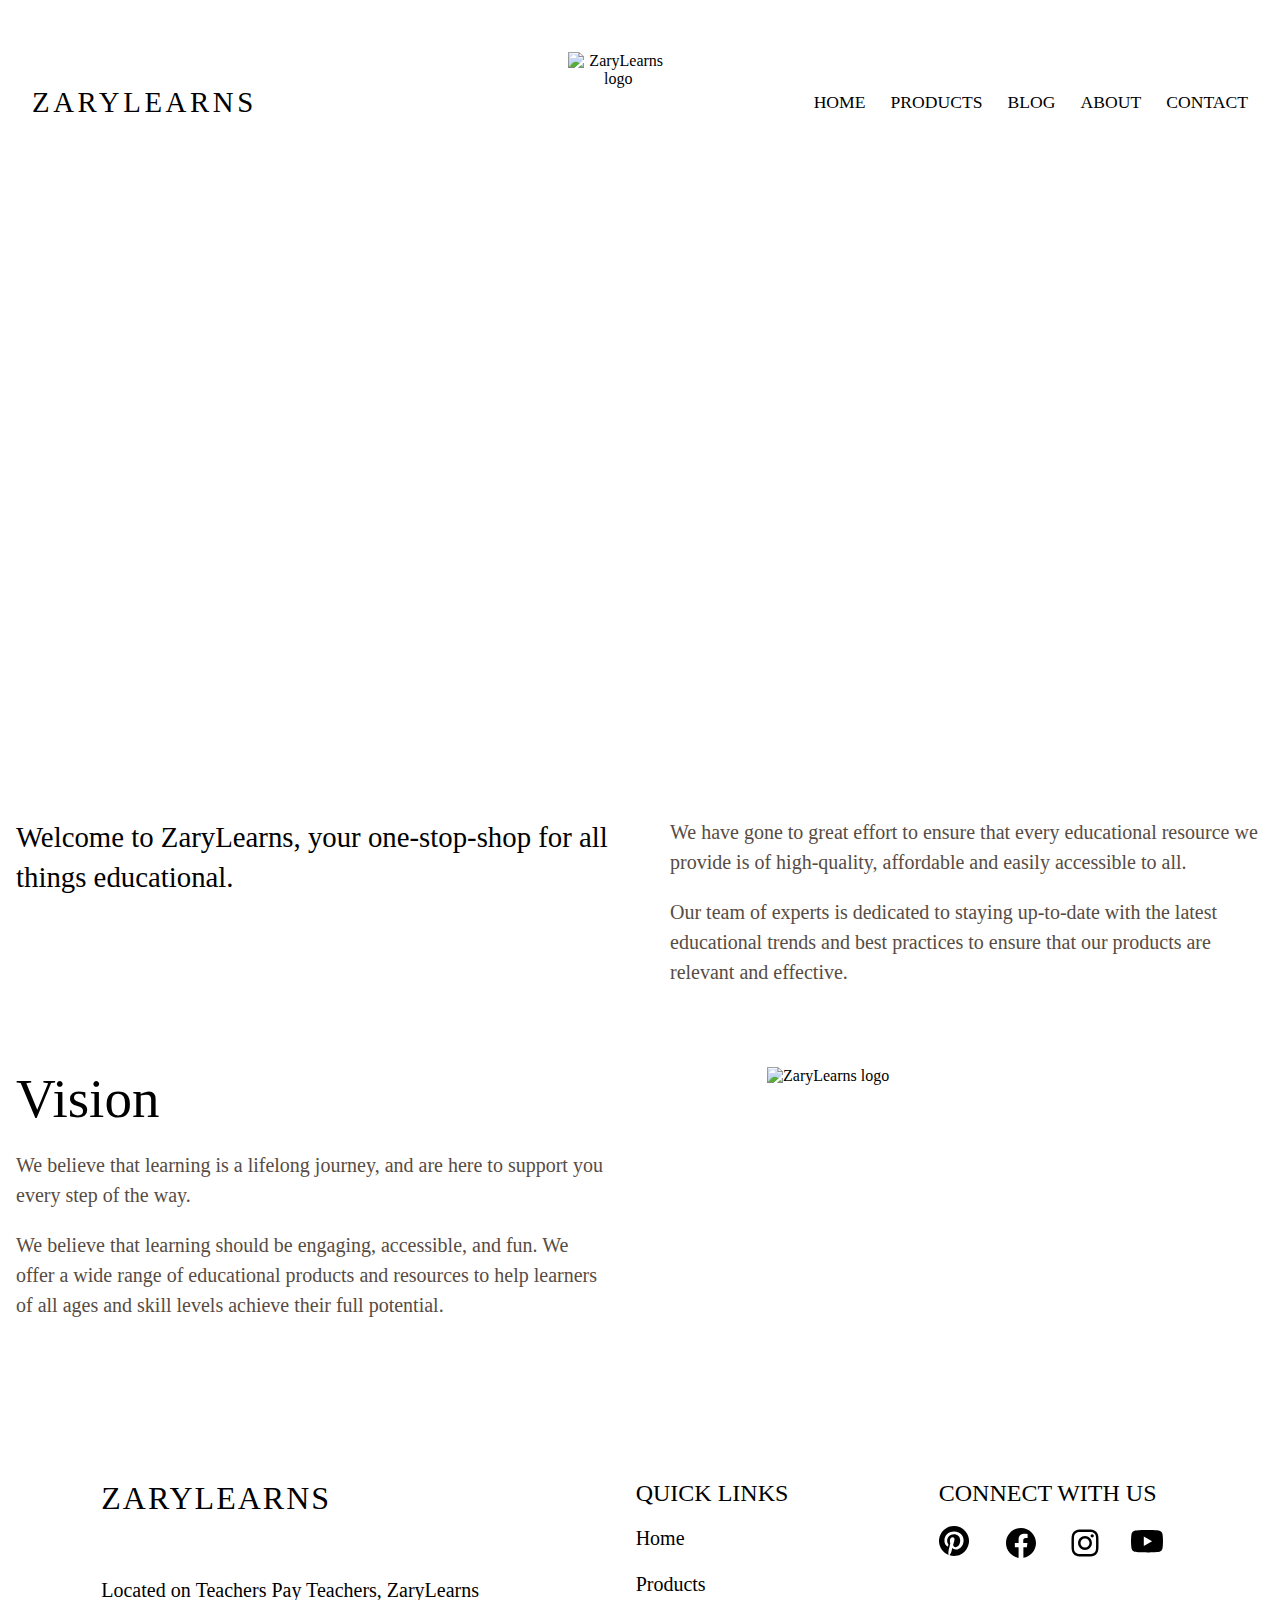
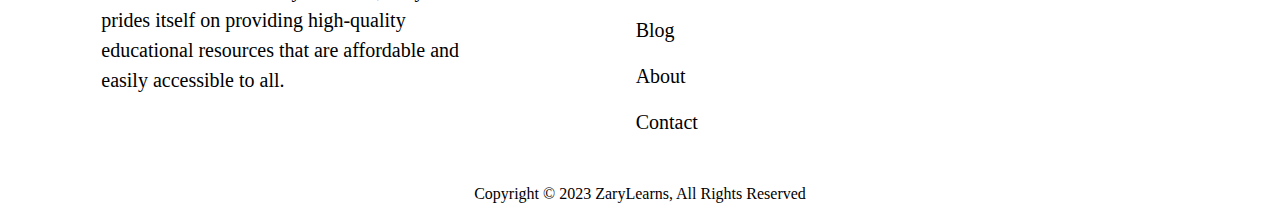
==== commit 301060f2: "update" ====
--- a/about.html
+++ b/about.html
@@ -5,7 +5,7 @@
         <meta name="viewport" content="width=device-width, initial-scale=1.0, shrink-to-fit=yes">
         <meta name="description" content="ZaryLearns Educational Resources - About us">
         <link rel="stylesheet" href="css/styles.css">
-        <link rel="icon" type="image/x-icon" href="assets/logo/LOGO.png">
+        <link rel="icon" type="image/x-icon" href="https://www.zarylearns.com/assets/logo/LOGO.png">
         <title>ZaryLearns | About</title>
     </head>
 
@@ -39,7 +39,7 @@
                     </div>
 
                     <div class="logo-div">
-                        <img alt="ZaryLearns logo" src="assets/logo/LOGO.png" id="logo" onclick="_goto('_self', '/')">
+                        <img alt="ZaryLearns logo" src="https://www.zarylearns.com/assets/logo/LOGO.png" id="logo" onclick="_goto('_self', '/')">
                     </div>
                     
                     <div class="hamc-div">
@@ -82,7 +82,7 @@
                                 <p class="light-font">We believe that learning should be engaging, accessible, and fun. We offer a wide range of educational products and resources to help learners of all ages and skill levels achieve their full potential.</p>
                             </div>
                             <div class="grid-4">
-                                <img alt="ZaryLearns logo" src="assets/logo/LOGO.png" class="about-logo">
+                                <img alt="ZaryLearns logo" src="https://www.zarylearns.com/assets/logo/LOGO.png" class="about-logo">
                             </div>
                         </div>
                     </div>
@@ -105,7 +105,7 @@
                                 </p>
                             </span>
                             <div class="founder">
-                                <img src="assets/images/creator-pic.png" alt="founder-image" class="founder-image">
+                                <img src="https://www.zarylearns.com/assets/images/creator-pic.png" alt="founder-image" class="founder-image">
                             </div>
                         </div>
                     </div>
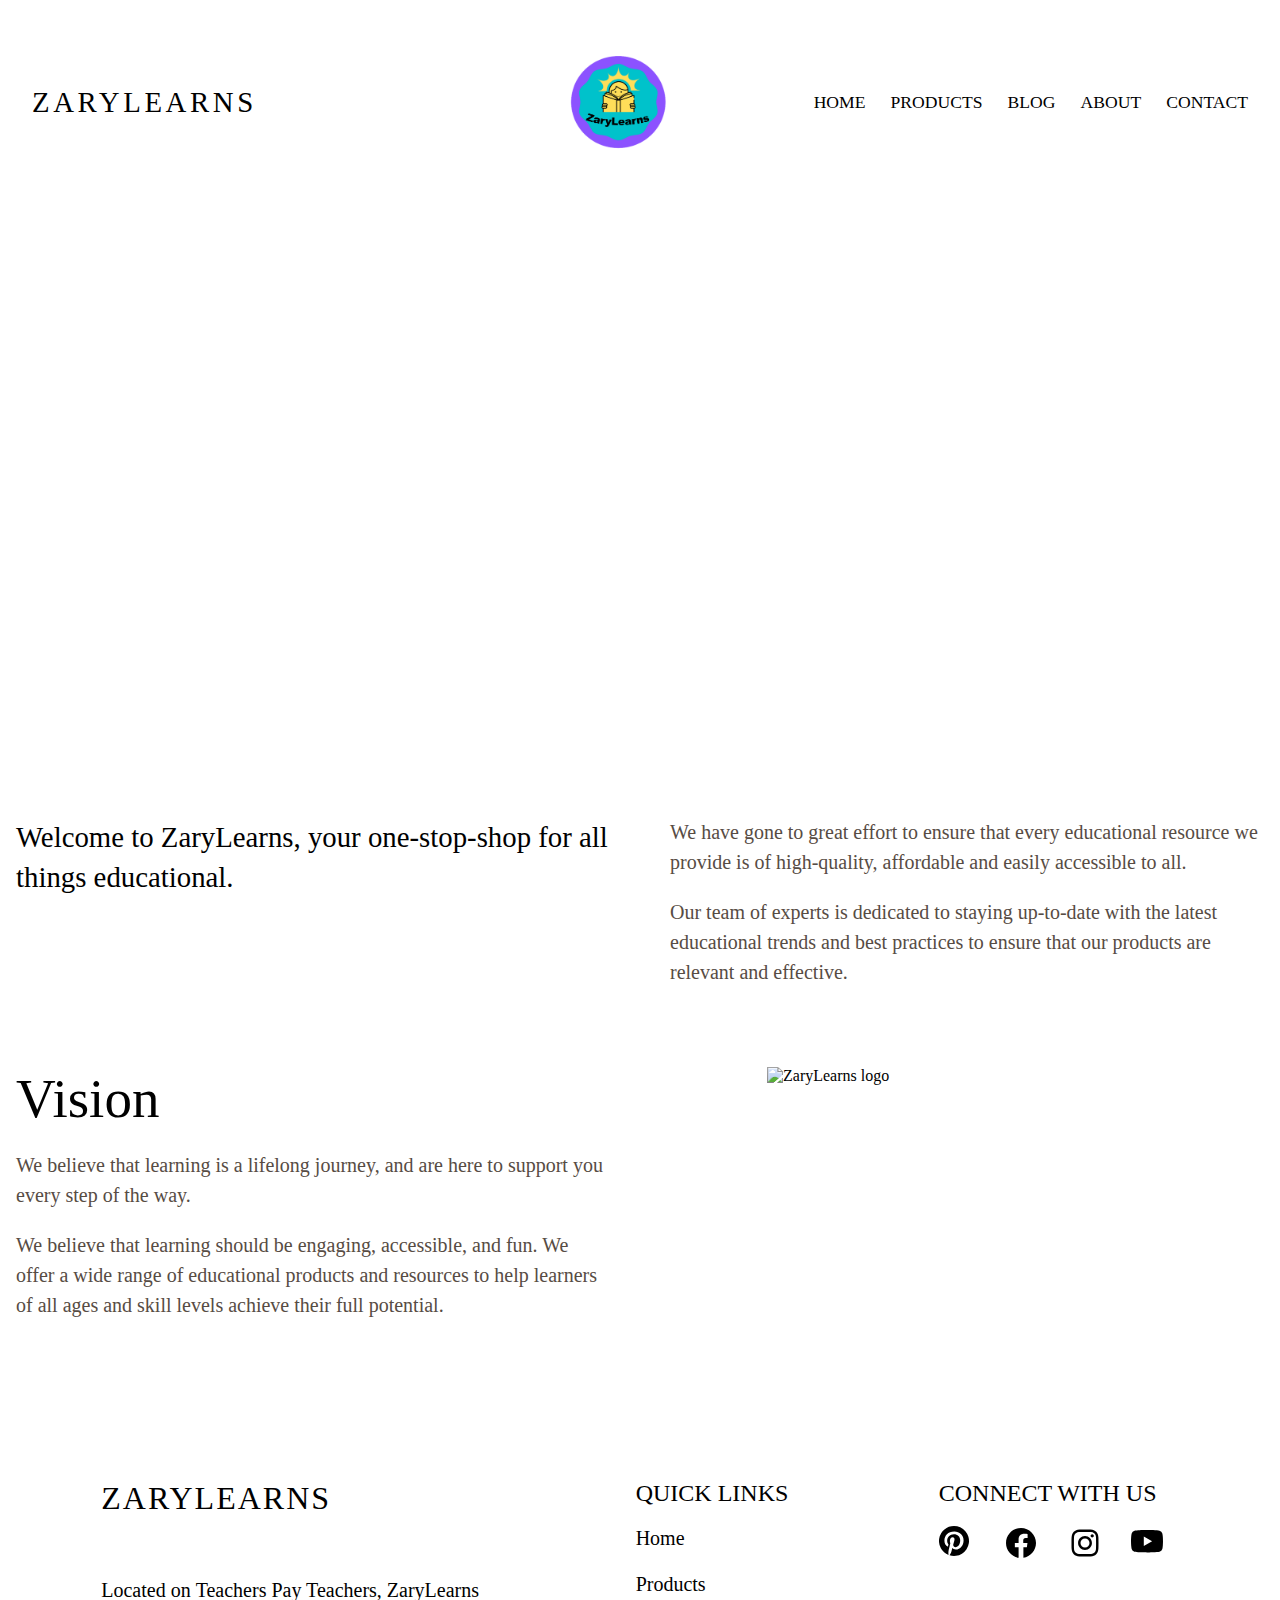
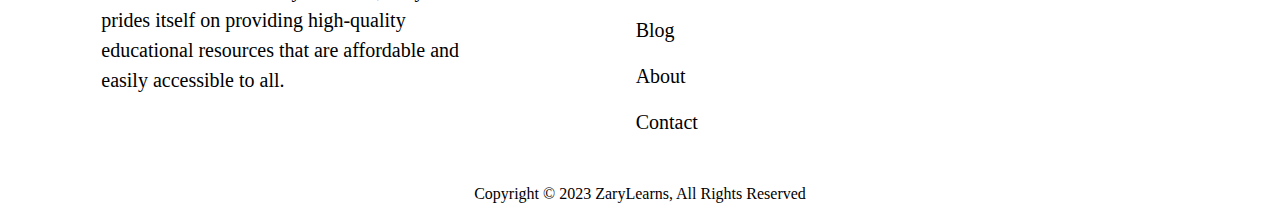
==== commit 87ad6baa: "updated" ====
--- a/about.html
+++ b/about.html
@@ -39,7 +39,7 @@
                     </div>
 
                     <div class="logo-div">
-                        <img alt="ZaryLearns logo" src="https://www.zarylearns.com/assets/logo/LOGO.png" id="logo" onclick="_goto('_self', '/')">
+                        <img alt="ZaryLearns logo" src="assets/logo/LOGO.png" id="logo" onclick="_goto('_self', '/')">
                     </div>
                     
                     <div class="hamc-div">
@@ -105,7 +105,7 @@
                                 </p>
                             </span>
                             <div class="founder">
-                                <img src="https://www.zarylearns.com/assets/images/creator-pic.png" alt="founder-image" class="founder-image">
+                                <img src="assets/images/creator-pic.png" alt="founder-image" class="founder-image">
                             </div>
                         </div>
                     </div>
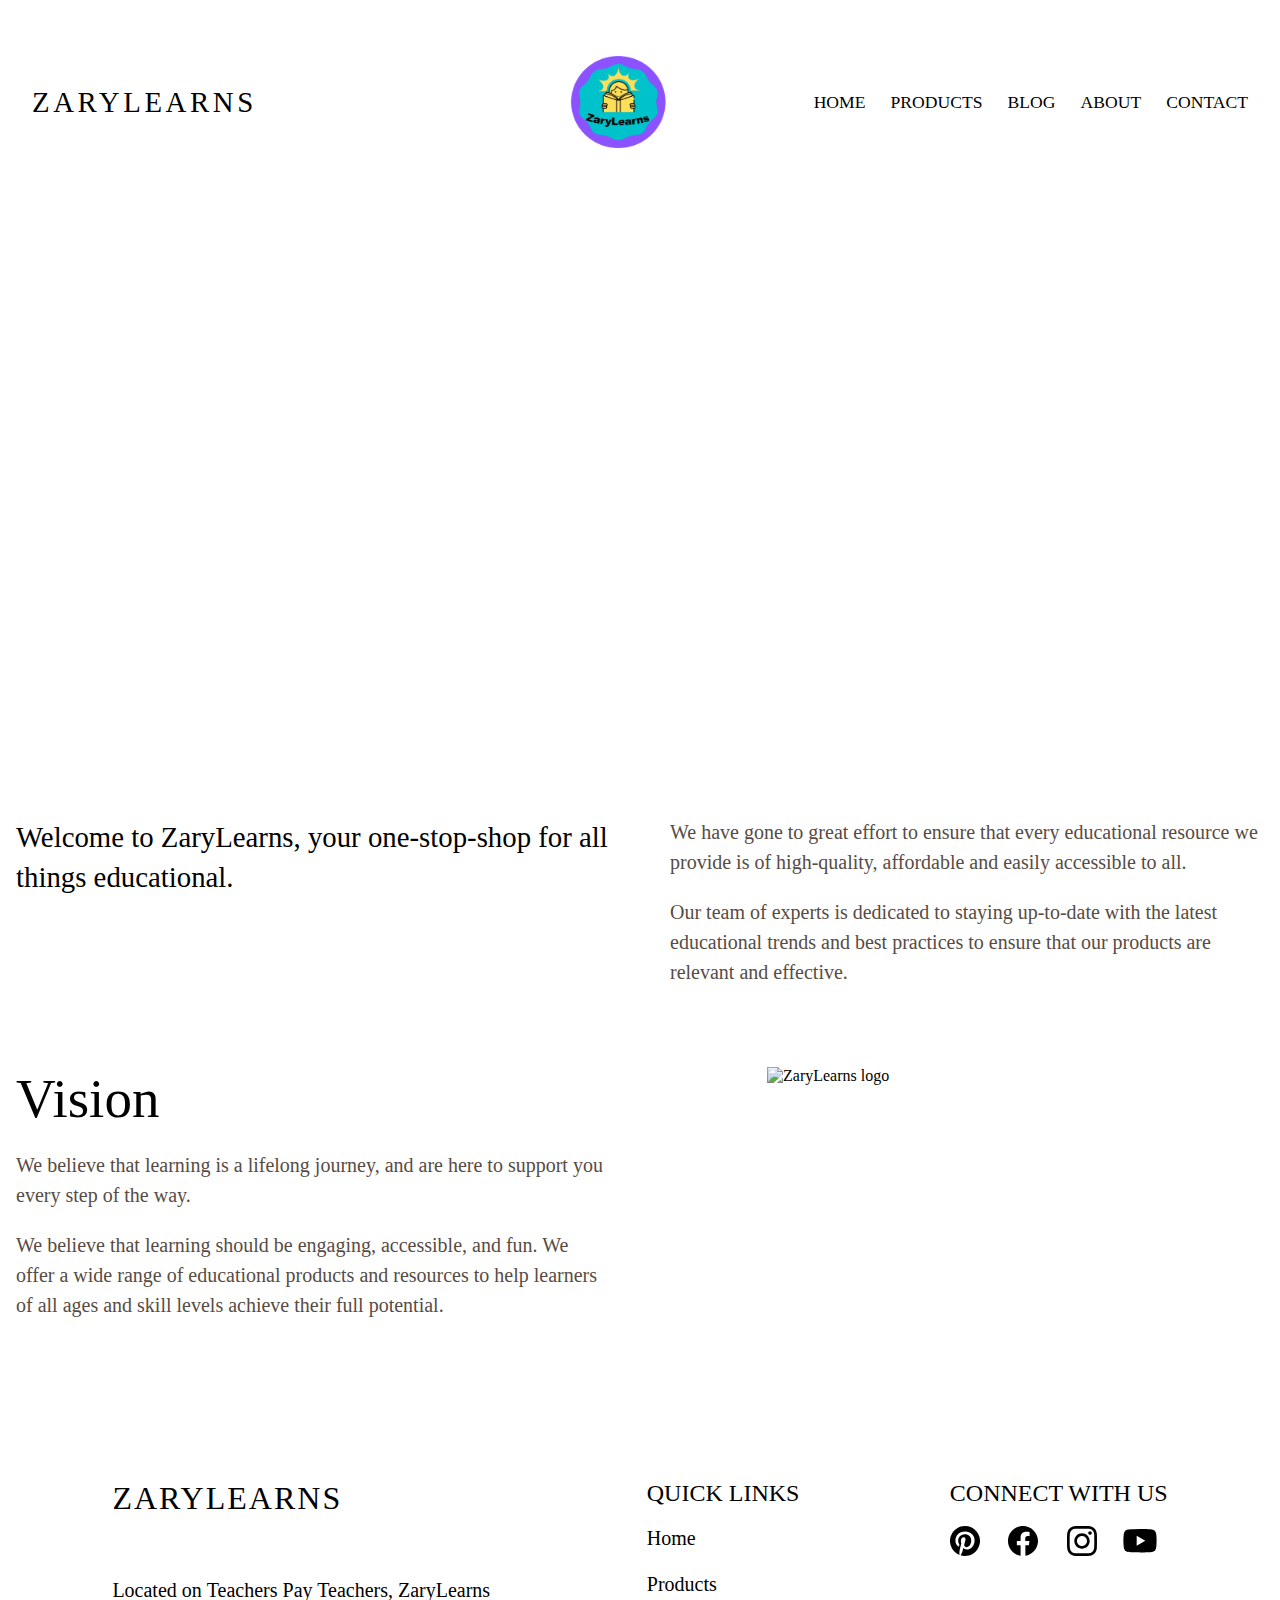
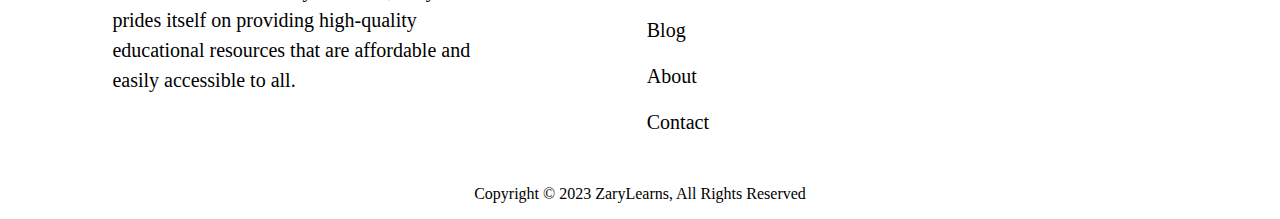
==== commit ca4c3914: "updated svg" ====
--- a/about.html
+++ b/about.html
@@ -3,10 +3,11 @@
     <head>
         <meta charset="utf-8">
         <meta name="viewport" content="width=device-width, initial-scale=1.0, shrink-to-fit=yes">
-        <meta name="description" content="ZaryLearns Educational Resources - About us">
+        <meta name="description" content="ZaryLearns Educational Resources - Discover the story behind ZaryLearns and our commitment to providing valuable insights and resources
+        on a variet of educational topics and subjects. Our about page shares our history, team, and passion for education, as well as our vision for the future. Learn more about who we are and what we stand for today.">
         <link rel="stylesheet" href="css/styles.css">
-        <link rel="icon" type="image/x-icon" href="https://www.zarylearns.com/assets/logo/LOGO.png">
-        <title>ZaryLearns | About</title>
+        <link rel="icon" type="image/png" href="https://www.zarylearns.com/assets/logo/LOGO.png">
+        <title>About ZaryLearns: Our Team, Values and Vision for Education</title>
     </head>
 
     <body>
@@ -148,17 +149,17 @@
                                     <h2 class="quick-link-title">CONNECT WITH US</h2>
                                 </div>
                                 <div class="socials-svg-div">
-                                    <div class="social-svg" style="padding-top: 0.23em;">
-                                        <svg onclick="_goto('_blank', 'https://www.pinterest.com/futurelearning02/_created/')" width="45" height="45" viewBox="0 0 24 24" version="1.1" xmlns="http://www.w3.org/2000/svg" aria-hidden="true" focusable="false"><path class="svg-path" d="M8 0a8 8 0 0 0-2.915 15.452c-.07-.633-.134-1.606.027-2.297.146-.625.938-3.977.938-3.977s-.239-.479-.239-1.187c0-1.113.645-1.943 1.448-1.943.682 0 1.012.512 1.012 1.127 0 .686-.437 1.712-.663 2.663-.188.796.4 1.446 1.185 1.446 1.422 0 2.515-1.5 2.515-3.664 0-1.915-1.377-3.254-3.342-3.254-2.276 0-3.612 1.707-3.612 3.471 0 .688.265 1.425.595 1.826a.24.24 0 0 1 .056.23c-.061.252-.196.796-.222.907-.035.146-.116.177-.268.107-1-.465-1.624-1.926-1.624-3.1 0-2.523 1.834-4.84 5.286-4.84 2.775 0 4.932 1.977 4.932 4.62 0 2.757-1.739 4.976-4.151 4.976-.811 0-1.573-.421-1.834-.919l-.498 1.902c-.181.695-.669 1.566-.995 2.097A8 8 0 1 0 8 0z"/></svg>
+                                    <div>
+                                        <svg class="social-svg" onclick="_goto('_blank', 'https://www.pinterest.com/futurelearning02/_created/')" width="30" height="30" viewBox="0 0 16 16" version="1.1" xmlns="http://www.w3.org/2000/svg" aria-hidden="true" focusable="false"><path d="M8 0a8 8 0 0 0-2.915 15.452c-.07-.633-.134-1.606.027-2.297.146-.625.938-3.977.938-3.977s-.239-.479-.239-1.187c0-1.113.645-1.943 1.448-1.943.682 0 1.012.512 1.012 1.127 0 .686-.437 1.712-.663 2.663-.188.796.4 1.446 1.185 1.446 1.422 0 2.515-1.5 2.515-3.664 0-1.915-1.377-3.254-3.342-3.254-2.276 0-3.612 1.707-3.612 3.471 0 .688.265 1.425.595 1.826a.24.24 0 0 1 .056.23c-.061.252-.196.796-.222.907-.035.146-.116.177-.268.107-1-.465-1.624-1.926-1.624-3.1 0-2.523 1.834-4.84 5.286-4.84 2.775 0 4.932 1.977 4.932 4.62 0 2.757-1.739 4.976-4.151 4.976-.811 0-1.573-.421-1.834-.919l-.498 1.902c-.181.695-.669 1.566-.995 2.097A8 8 0 1 0 8 0z"/></svg>
                                     </div>
-                                    <div class="social-svg">
-                                        <svg onclick="_goto('_blank', 'https://www.facebook.com/profile.php?id=100076101679346')" width="36" height="36" viewBox="0 0 24 24" version="1.1" xmlns="http://www.w3.org/2000/svg" aria-hidden="true" focusable="false"><path class="svg-path" d="M12 2C6.5 2 2 6.5 2 12c0 5 3.7 9.1 8.4 9.9v-7H7.9V12h2.5V9.8c0-2.5 1.5-3.9 3.8-3.9 1.1 0 2.2.2 2.2.2v2.5h-1.3c-1.2 0-1.6.8-1.6 1.6V12h2.8l-.4 2.9h-2.3v7C18.3 21.1 22 17 22 12c0-5.5-4.5-10-10-10z"></path></svg>
+                                    <div>
+                                        <svg class="social-svg" onclick="_goto('_blank', 'https://www.facebook.com/profile.php?id=100076101679346')" width="36" height="36" viewBox="0 0 24 24" version="1.1" xmlns="http://www.w3.org/2000/svg" aria-hidden="true" focusable="false"><path d="M12 2C6.5 2 2 6.5 2 12c0 5 3.7 9.1 8.4 9.9v-7H7.9V12h2.5V9.8c0-2.5 1.5-3.9 3.8-3.9 1.1 0 2.2.2 2.2.2v2.5h-1.3c-1.2 0-1.6.8-1.6 1.6V12h2.8l-.4 2.9h-2.3v7C18.3 21.1 22 17 22 12c0-5.5-4.5-10-10-10z"></path></svg>
                                     </div>
-                                    <div class="social-svg">
-                                        <svg onclick="_goto('_blank', 'https://www.instagram.com/jr_zarylearns/')" width="36" height="36" viewBox="0 0 24 24" version="1.1" xmlns="http://www.w3.org/2000/svg" aria-hidden="true" focusable="false"><path class="svg-path" d="M12,4.622c2.403,0,2.688,0.009,3.637,0.052c0.877,0.04,1.354,0.187,1.671,0.31c0.42,0.163,0.72,0.358,1.035,0.673 c0.315,0.315,0.51,0.615,0.673,1.035c0.123,0.317,0.27,0.794,0.31,1.671c0.043,0.949,0.052,1.234,0.052,3.637 s-0.009,2.688-0.052,3.637c-0.04,0.877-0.187,1.354-0.31,1.671c-0.163,0.42-0.358,0.72-0.673,1.035 c-0.315,0.315-0.615,0.51-1.035,0.673c-0.317,0.123-0.794,0.27-1.671,0.31c-0.949,0.043-1.233,0.052-3.637,0.052 s-2.688-0.009-3.637-0.052c-0.877-0.04-1.354-0.187-1.671-0.31c-0.42-0.163-0.72-0.358-1.035-0.673 c-0.315-0.315-0.51-0.615-0.673-1.035c-0.123-0.317-0.27-0.794-0.31-1.671C4.631,14.688,4.622,14.403,4.622,12 s0.009-2.688,0.052-3.637c0.04-0.877,0.187-1.354,0.31-1.671c0.163-0.42,0.358-0.72,0.673-1.035 c0.315-0.315,0.615-0.51,1.035-0.673c0.317-0.123,0.794-0.27,1.671-0.31C9.312,4.631,9.597,4.622,12,4.622 M12,3 C9.556,3,9.249,3.01,8.289,3.054C7.331,3.098,6.677,3.25,6.105,3.472C5.513,3.702,5.011,4.01,4.511,4.511 c-0.5,0.5-0.808,1.002-1.038,1.594C3.25,6.677,3.098,7.331,3.054,8.289C3.01,9.249,3,9.556,3,12c0,2.444,0.01,2.751,0.054,3.711 c0.044,0.958,0.196,1.612,0.418,2.185c0.23,0.592,0.538,1.094,1.038,1.594c0.5,0.5,1.002,0.808,1.594,1.038 c0.572,0.222,1.227,0.375,2.185,0.418C9.249,20.99,9.556,21,12,21s2.751-0.01,3.711-0.054c0.958-0.044,1.612-0.196,2.185-0.418 c0.592-0.23,1.094-0.538,1.594-1.038c0.5-0.5,0.808-1.002,1.038-1.594c0.222-0.572,0.375-1.227,0.418-2.185 C20.99,14.751,21,14.444,21,12s-0.01-2.751-0.054-3.711c-0.044-0.958-0.196-1.612-0.418-2.185c-0.23-0.592-0.538-1.094-1.038-1.594 c-0.5-0.5-1.002-0.808-1.594-1.038c-0.572-0.222-1.227-0.375-2.185-0.418C14.751,3.01,14.444,3,12,3L12,3z M12,7.378 c-2.552,0-4.622,2.069-4.622,4.622S9.448,16.622,12,16.622s4.622-2.069,4.622-4.622S14.552,7.378,12,7.378z M12,15 c-1.657,0-3-1.343-3-3s1.343-3,3-3s3,1.343,3,3S13.657,15,12,15z M16.804,6.116c-0.596,0-1.08,0.484-1.08,1.08 s0.484,1.08,1.08,1.08c0.596,0,1.08-0.484,1.08-1.08S17.401,6.116,16.804,6.116z"></path></svg>
+                                    <div>
+                                        <svg class="social-svg" onclick="_goto('_blank', 'https://www.instagram.com/jr_zarylearns/')" width="30" height="30" viewBox="3 3 18 18" version="1.1" xmlns="http://www.w3.org/2000/svg" aria-hidden="true" focusable="false"><path d="M12,4.622c2.403,0,2.688,0.009,3.637,0.052c0.877,0.04,1.354,0.187,1.671,0.31c0.42,0.163,0.72,0.358,1.035,0.673 c0.315,0.315,0.51,0.615,0.673,1.035c0.123,0.317,0.27,0.794,0.31,1.671c0.043,0.949,0.052,1.234,0.052,3.637 s-0.009,2.688-0.052,3.637c-0.04,0.877-0.187,1.354-0.31,1.671c-0.163,0.42-0.358,0.72-0.673,1.035 c-0.315,0.315-0.615,0.51-1.035,0.673c-0.317,0.123-0.794,0.27-1.671,0.31c-0.949,0.043-1.233,0.052-3.637,0.052 s-2.688-0.009-3.637-0.052c-0.877-0.04-1.354-0.187-1.671-0.31c-0.42-0.163-0.72-0.358-1.035-0.673 c-0.315-0.315-0.51-0.615-0.673-1.035c-0.123-0.317-0.27-0.794-0.31-1.671C4.631,14.688,4.622,14.403,4.622,12 s0.009-2.688,0.052-3.637c0.04-0.877,0.187-1.354,0.31-1.671c0.163-0.42,0.358-0.72,0.673-1.035 c0.315-0.315,0.615-0.51,1.035-0.673c0.317-0.123,0.794-0.27,1.671-0.31C9.312,4.631,9.597,4.622,12,4.622 M12,3 C9.556,3,9.249,3.01,8.289,3.054C7.331,3.098,6.677,3.25,6.105,3.472C5.513,3.702,5.011,4.01,4.511,4.511 c-0.5,0.5-0.808,1.002-1.038,1.594C3.25,6.677,3.098,7.331,3.054,8.289C3.01,9.249,3,9.556,3,12c0,2.444,0.01,2.751,0.054,3.711 c0.044,0.958,0.196,1.612,0.418,2.185c0.23,0.592,0.538,1.094,1.038,1.594c0.5,0.5,1.002,0.808,1.594,1.038 c0.572,0.222,1.227,0.375,2.185,0.418C9.249,20.99,9.556,21,12,21s2.751-0.01,3.711-0.054c0.958-0.044,1.612-0.196,2.185-0.418 c0.592-0.23,1.094-0.538,1.594-1.038c0.5-0.5,0.808-1.002,1.038-1.594c0.222-0.572,0.375-1.227,0.418-2.185 C20.99,14.751,21,14.444,21,12s-0.01-2.751-0.054-3.711c-0.044-0.958-0.196-1.612-0.418-2.185c-0.23-0.592-0.538-1.094-1.038-1.594 c-0.5-0.5-1.002-0.808-1.594-1.038c-0.572-0.222-1.227-0.375-2.185-0.418C14.751,3.01,14.444,3,12,3L12,3z M12,7.378 c-2.552,0-4.622,2.069-4.622,4.622S9.448,16.622,12,16.622s4.622-2.069,4.622-4.622S14.552,7.378,12,7.378z M12,15 c-1.657,0-3-1.343-3-3s1.343-3,3-3s3,1.343,3,3S13.657,15,12,15z M16.804,6.116c-0.596,0-1.08,0.484-1.08,1.08 s0.484,1.08,1.08,1.08c0.596,0,1.08-0.484,1.08-1.08S17.401,6.116,16.804,6.116z"></path></svg>
                                     </div>
-                                    <div class="social-svg" style="padding-top: 0.1875em;">
-                                        <svg onclick="_goto('_blank', 'https://www.youtube.com/@zarylearns')" width="48" height="48" viewBox="0 0 24 24" version="1.1" xmlns="http://www.w3.org/2000/svg" aria-hidden="true" focusable="false"><path class="svg-path" d="M8.051 1.999h.089c.822.003 4.987.033 6.11.335a2.01 2.01 0 0 1 1.415 1.42c.101.38.172.883.22 1.402l.01.104.022.26.008.104c.065.914.073 1.77.074 1.957v.075c-.001.194-.01 1.108-.082 2.06l-.008.105-.009.104c-.05.572-.124 1.14-.235 1.558a2.007 2.007 0 0 1-1.415 1.42c-1.16.312-5.569.334-6.18.335h-.142c-.309 0-1.587-.006-2.927-.052l-.17-.006-.087-.004-.171-.007-.171-.007c-1.11-.049-2.167-.128-2.654-.26a2.007 2.007 0 0 1-1.415-1.419c-.111-.417-.185-.986-.235-1.558L.09 9.82l-.008-.104A31.4 31.4 0 0 1 0 7.68v-.123c.002-.215.01-.958.064-1.778l.007-.103.003-.052.008-.104.022-.26.01-.104c.048-.519.119-1.023.22-1.402a2.007 2.007 0 0 1 1.415-1.42c.487-.13 1.544-.21 2.654-.26l.17-.007.172-.006.086-.003.171-.007A99.788 99.788 0 0 1 7.858 2h.193zM6.4 5.209v4.818l4.157-2.408L6.4 5.209z"/></svg>
+                                    <div>
+                                        <svg class="social-svg" onclick="_goto('_blank', 'https://www.youtube.com/@zarylearns')" width="36" height="27" viewBox="-0.5 1 17 13" version="1.1" xmlns="http://www.w3.org/2000/svg" aria-hidden="true" focusable="false"><path d="M8.051 1.999h.089c.822.003 4.987.033 6.11.335a2.01 2.01 0 0 1 1.415 1.42c.101.38.172.883.22 1.402l.01.104.022.26.008.104c.065.914.073 1.77.074 1.957v.075c-.001.194-.01 1.108-.082 2.06l-.008.105-.009.104c-.05.572-.124 1.14-.235 1.558a2.007 2.007 0 0 1-1.415 1.42c-1.16.312-5.569.334-6.18.335h-.142c-.309 0-1.587-.006-2.927-.052l-.17-.006-.087-.004-.171-.007-.171-.007c-1.11-.049-2.167-.128-2.654-.26a2.007 2.007 0 0 1-1.415-1.419c-.111-.417-.185-.986-.235-1.558L.09 9.82l-.008-.104A31.4 31.4 0 0 1 0 7.68v-.123c.002-.215.01-.958.064-1.778l.007-.103.003-.052.008-.104.022-.26.01-.104c.048-.519.119-1.023.22-1.402a2.007 2.007 0 0 1 1.415-1.42c.487-.13 1.544-.21 2.654-.26l.17-.007.172-.006.086-.003.171-.007A99.788 99.788 0 0 1 7.858 2h.193zM6.4 5.209v4.818l4.157-2.408L6.4 5.209z"/></svg>
                                     </div>
                                 </div>
                             </div>
--- a/css/styles.css
+++ b/css/styles.css
@@ -348,7 +348,7 @@
 
 .repeated-pattern-background { 
     background-position: 50% 50%;
-    background-image: url('https://zarylearns.com/assets/images/pattern.png');
+    background-image: url('https://www.zarylearns.com/assets/images/pattern.png');
 }
 
 #slider { 
@@ -595,7 +595,7 @@
 }
 
 .featured-div { 
-    background: linear-gradient(rgba(0, 0, 0, 0.8), rgba(0, 0, 0, 0.8)),url('https://zarylearns.com/assets/images/dim-background-image.png');
+    background: linear-gradient(rgba(0, 0, 0, 0.8), rgba(0, 0, 0, 0.8)),url('https://www.zarylearns.com/assets/images/dim-background-image.png');
     background-position:50% 50%;
     background-repeat: repeat;
     background-attachment: fixed;
@@ -804,13 +804,15 @@
 .socials-svg-div { 
     display: grid;
     grid-template-columns: auto auto auto auto;
-    column-gap: 1em;
-    width: fit-content;
-}
-
-.social-svg { 
-    height: 3em;
-    width: 3em;
+    column-gap: 1em; 
+}
+
+.socials-svg-div div { 
+    display: flex;
+    flex-direction: column;
+}
+
+.social-svg {
     cursor: pointer;
     transition: all .2s ease-in-out;
     margin: auto 0;
@@ -820,9 +822,6 @@
     transform: scale(1.1);
 }
 
-.svg-path { 
-    margin: 0 auto;
-}
 .copyright { 
     text-align: center;
     padding-bottom: 1em;
@@ -830,7 +829,7 @@
 
 .products-landing-background { 
     background-position:50% 50%;
-    background-image: url('https://zarylearns.com/assets/images/products-banner.png');
+    background-image: url('https://www.zarylearns.com/assets/images/products-banner.png');
     background-repeat: repeat;
     background-attachment: scroll;
     color: white;
@@ -1013,7 +1012,7 @@
 
 .empty-landing-background { 
     background-position:50% 50%;
-    background-image: url('https://zarylearns.com/assets/images/banner-empty.png');
+    background-image: url('https://www.zarylearns.com/assets/images/banner-empty.png');
     background-repeat: repeat;
     background-attachment: scroll;
     color: white;
@@ -1137,7 +1136,7 @@
 
 .meet-julaine-banner { 
     background-position:50% 50%;
-    background-image: url('https://zarylearns.com/assets/images/products-banner.png');
+    background-image: url('https://www.zarylearns.com/assets/images/products-banner.png');
     background-repeat: repeat;
     background-attachment: scroll;
     color: white;
